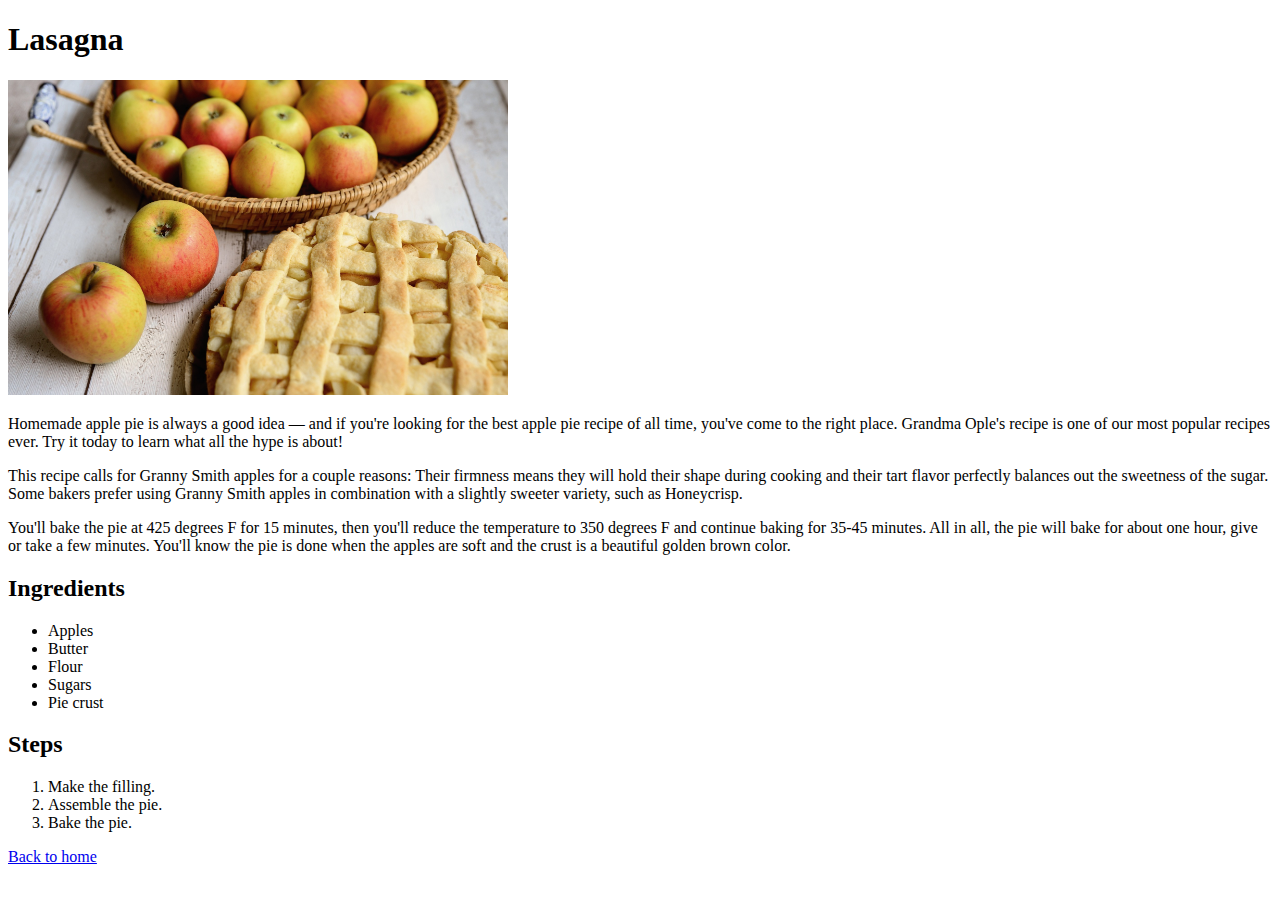
==== recipes/apple_pie.html @ 50c540b4 "The whole working website." ====
<!DOCTYPE html>
<html lang="en">
<head>
    <meta charset="UTF-8">
    <meta http-equiv="X-UA-Compatible" content="IE=edge">
    <meta name="viewport" content="width=device-width, initial-scale=1.0">
    <title>Lasagna</title>
</head>
<body>
    <h1>Lasagna</h1>
    <img src="..\img\apple_pie.jpg" alt="A picture of a beautiful lasagna" style="width:500px">

    <p>
    Homemade apple pie is always a good idea — and if you're looking for the best apple pie recipe of
    all time, you've come to the right place. Grandma Ople's recipe is one of our most popular
    recipes ever. Try it today to learn what all the hype is about!
    </p>

    <p>
    This recipe calls for Granny Smith apples for a couple reasons: Their firmness means they will
    hold their shape during cooking and their tart flavor perfectly balances out the sweetness of
    the sugar. Some bakers prefer using Granny Smith apples in combination with a slightly sweeter
    variety, such as Honeycrisp.
    </p>

    <p>
    You'll bake the pie at 425 degrees F for 15 minutes, then you'll reduce the temperature to 350
    degrees F and continue baking for 35-45 minutes. All in all, the pie will bake for about one hour,
    give or take a few minutes. You'll know the pie is done when the apples are soft and the crust
    is a beautiful golden brown color.
    </p>

    <h2>Ingredients</h2>
    <ul>
        <li>Apples</li>
        <li>Butter</li>
        <li>Flour</li>
        <li>Sugars</li>
        <li>Pie crust</li>
    </ul>

    <h2>Steps</h2>
    <ol>
        <li>Make the filling.</li>
        <li>Assemble the pie.</li>
        <li>Bake the pie.</li>
    </ol>

    <a href="..\index.html">Back to home</a>
</body>
</html>
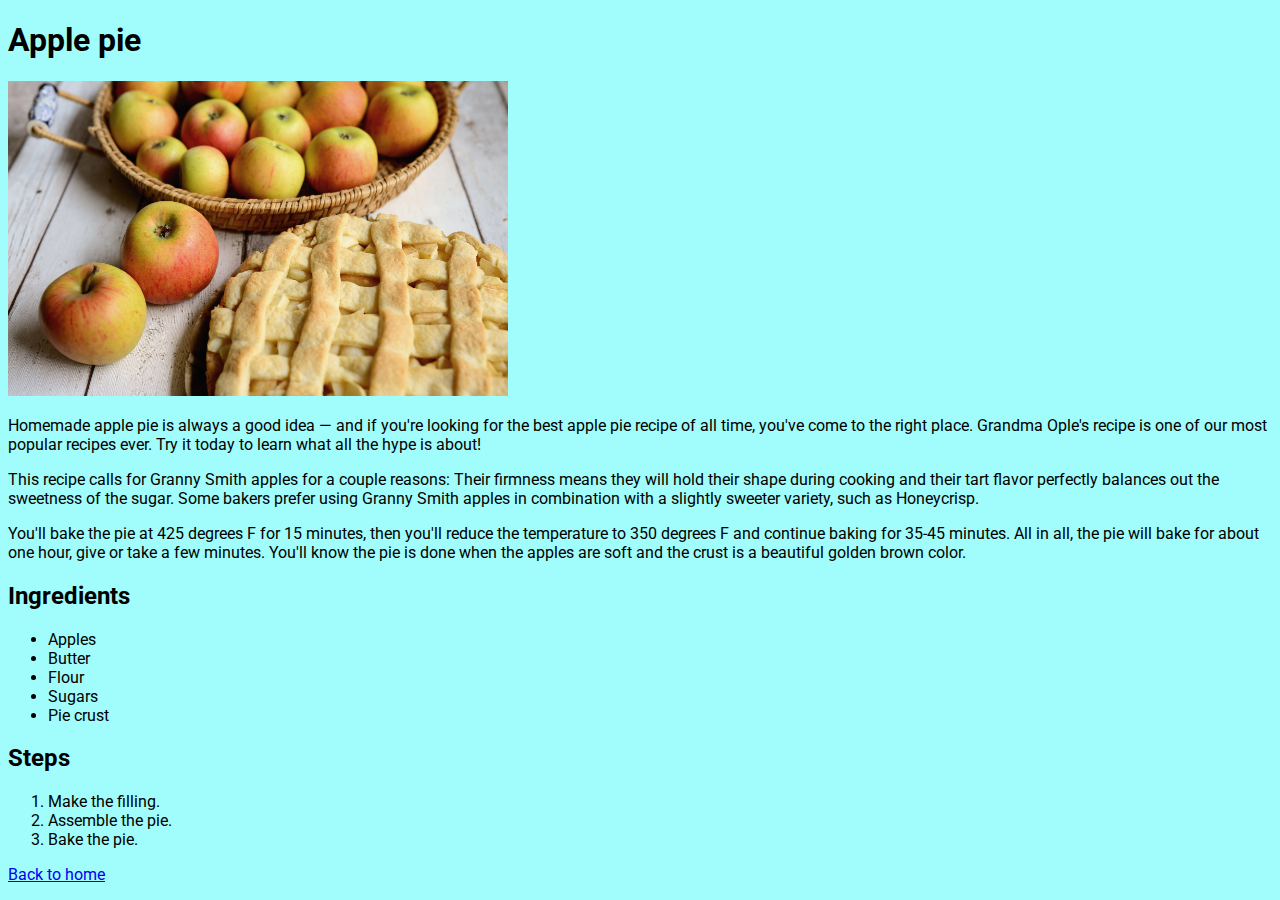
==== commit 2699e2ad: "Fixed h1 and added css" ====
--- a/recipes/apple_pie.html
+++ b/recipes/apple_pie.html
@@ -4,10 +4,11 @@
     <meta charset="UTF-8">
     <meta http-equiv="X-UA-Compatible" content="IE=edge">
     <meta name="viewport" content="width=device-width, initial-scale=1.0">
-    <title>Lasagna</title>
+    <link rel="stylesheet" href="..\styles.css">
+    <title>Apple pie</title>
 </head>
 <body>
-    <h1>Lasagna</h1>
+    <h1>Apple pie</h1>
     <img src="..\img\apple_pie.jpg" alt="A picture of a beautiful lasagna" style="width:500px">
 
     <p>
